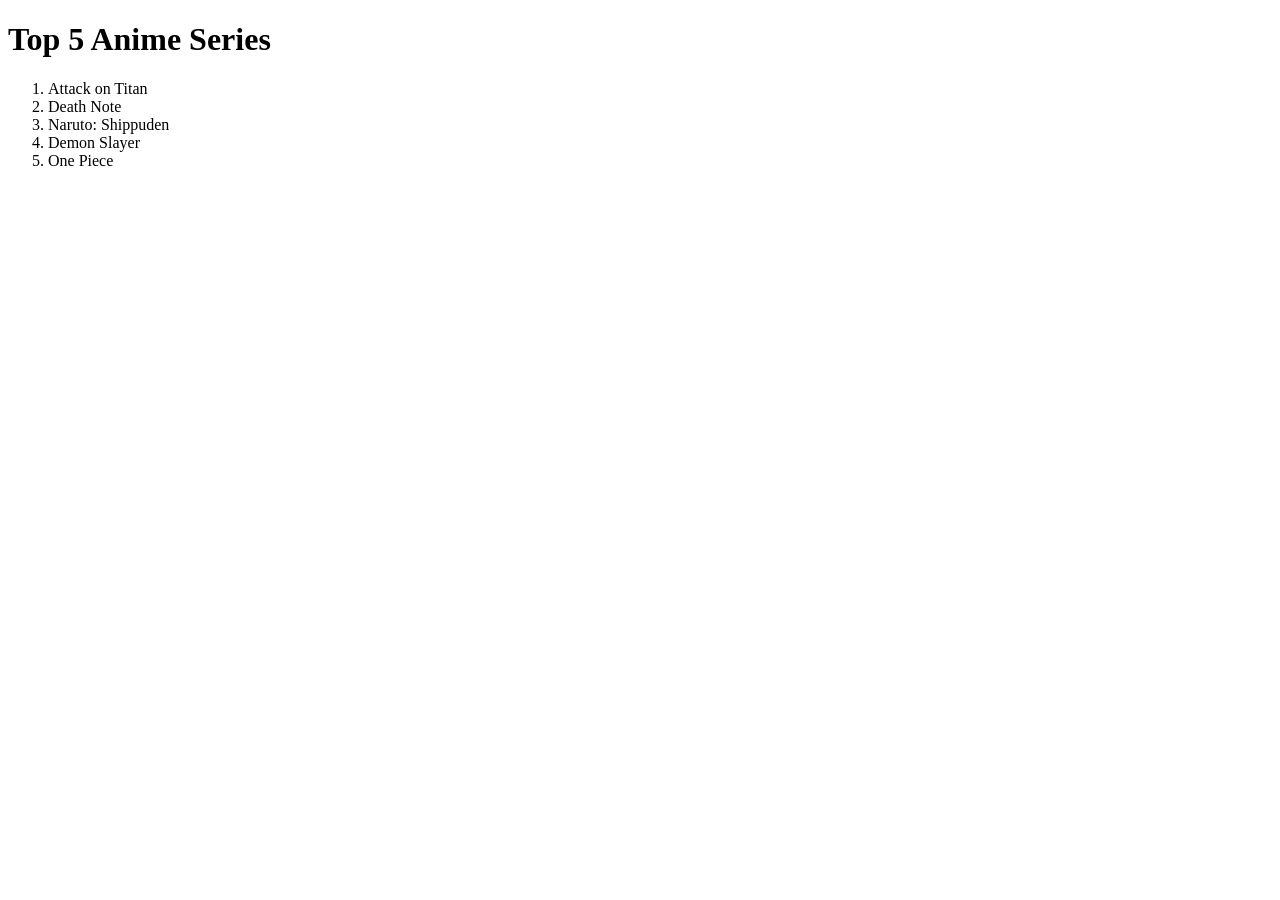
==== home.html @ 13094042 "commit" ====
<!DOCTYPE html>
<html lang="en">
<head>
  <meta charset="UTF-8">
  <meta name="viewport" content="width=device-width, initial-scale=1.0">
  <title>Top 5 Anime</title>
</head>
<body>
  <h1>Top 5 Anime Series</h1>
  
  <ol>
    <li>Attack on Titan</li>
    <li>Death Note</li>
    <li>Naruto: Shippuden</li>
    <li>Demon Slayer</li>
    <li>One Piece</li>
  </ol>
</body>
</html>
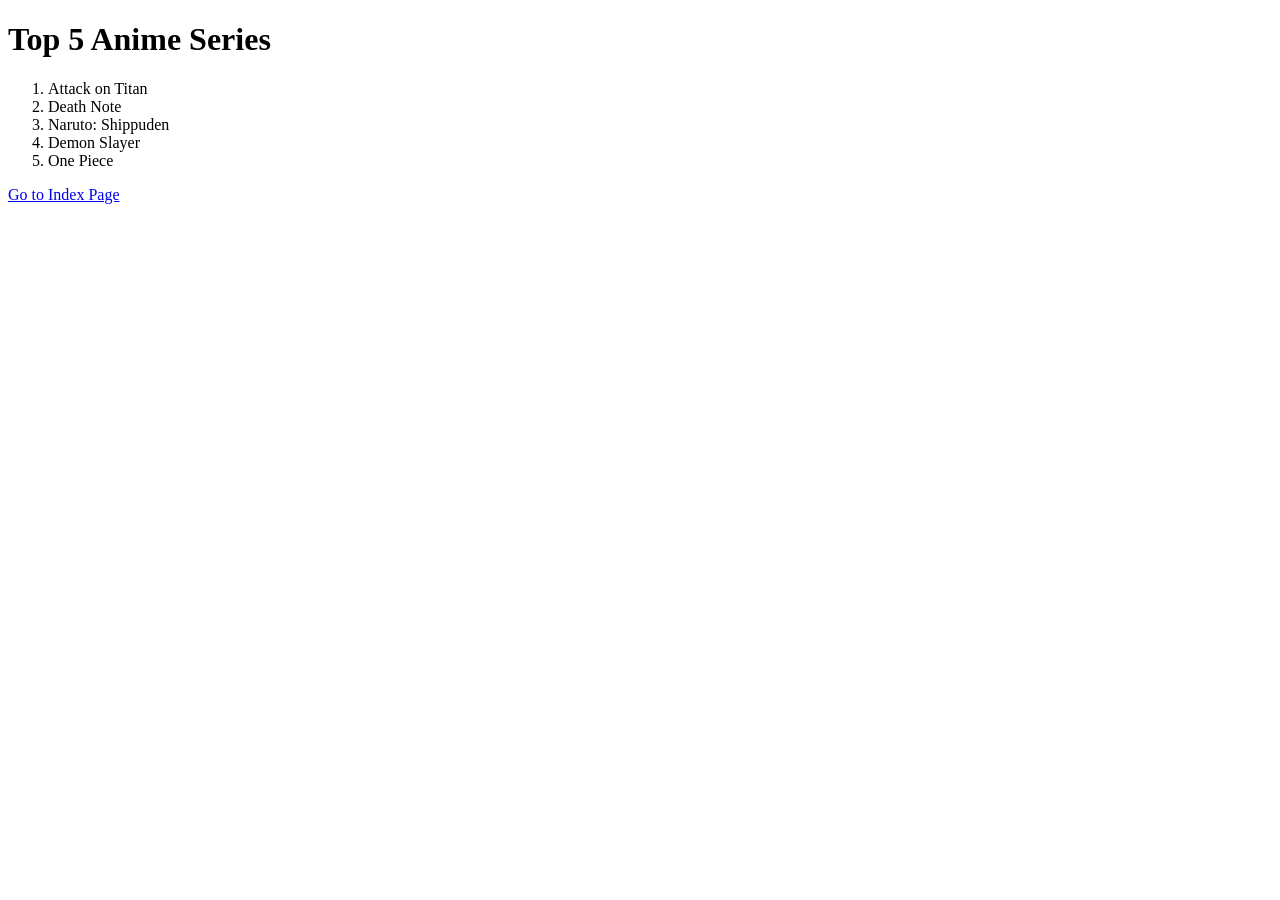
==== commit 4879a6e6: "commit" ====
--- a/home.html
+++ b/home.html
@@ -15,5 +15,6 @@
     <li>Demon Slayer</li>
     <li>One Piece</li>
   </ol>
+   <a href="index.html">Go to Index Page</a>
 </body>
 </html>
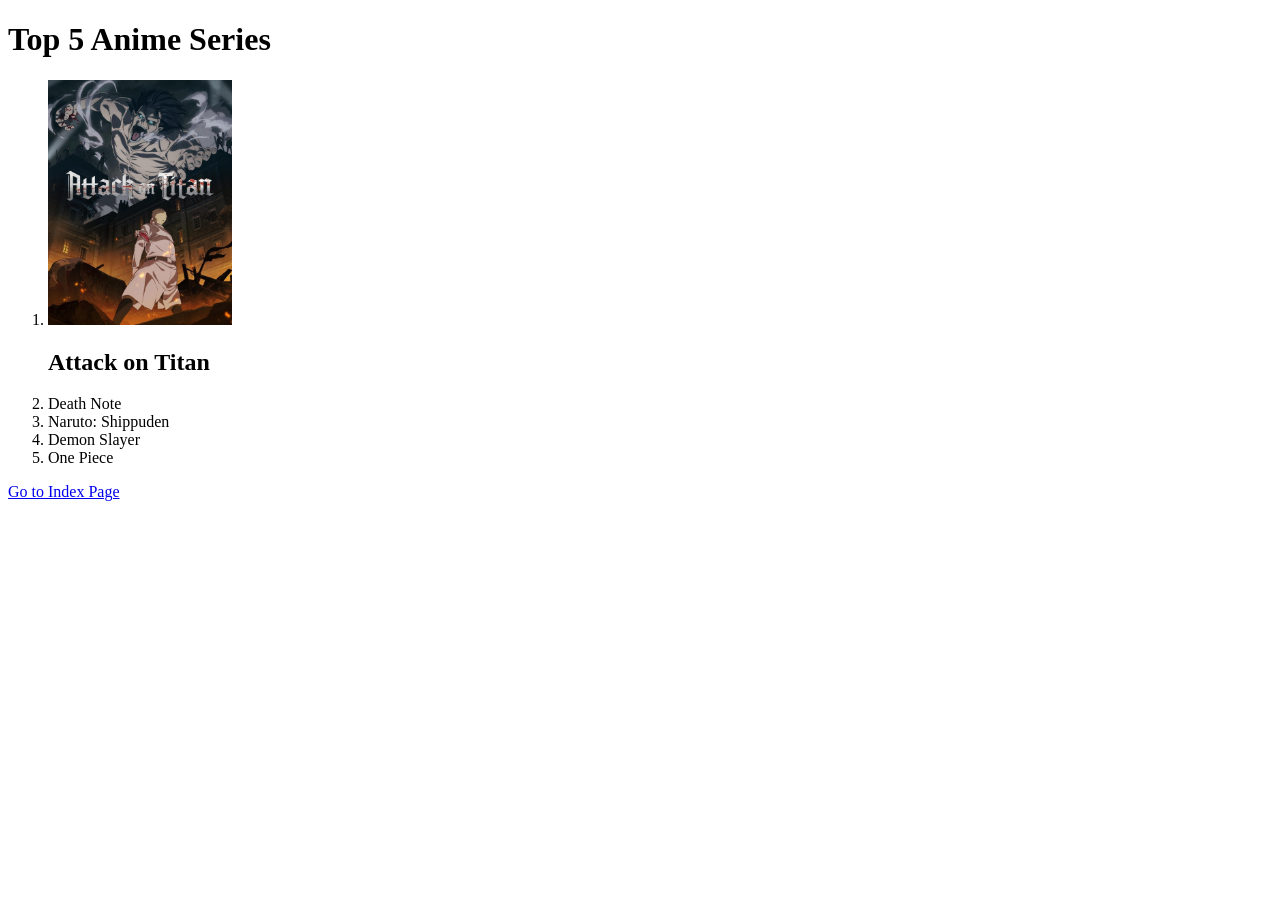
==== commit 918d8305: "new commit" ====
--- a/home.html
+++ b/home.html
@@ -9,7 +9,10 @@
   <h1>Top 5 Anime Series</h1>
   
   <ol>
-    <li>Attack on Titan</li>
+    <li>
+      <img src="images1.jpg" alt="titan img" width="15%" height="15%">
+       <h2>Attack on Titan</h2>
+    </li>
     <li>Death Note</li>
     <li>Naruto: Shippuden</li>
     <li>Demon Slayer</li>
